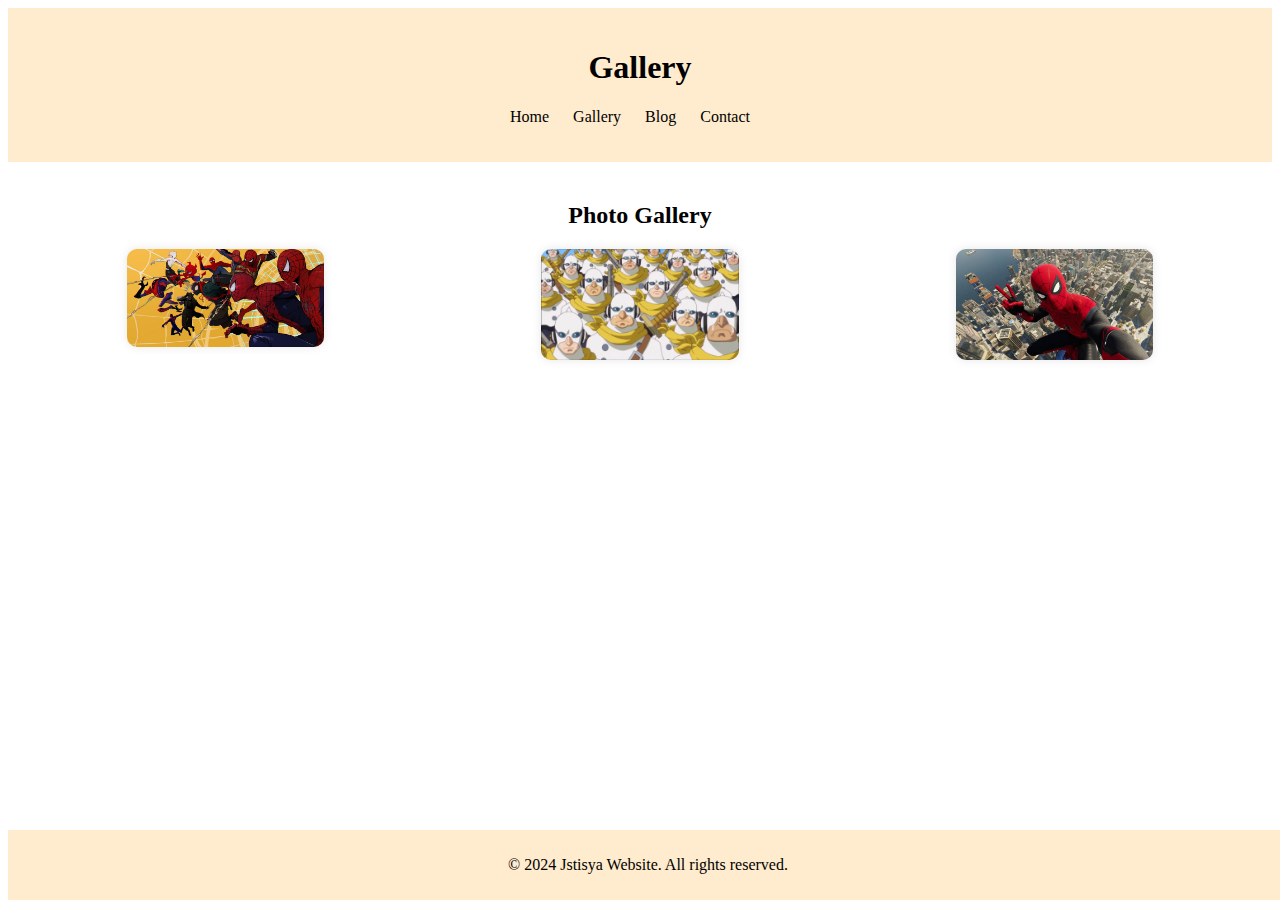
==== gallery.html @ c1df7b84 "Add files via upload" ====
<!DOCTYPE html>
<html lang="en">
<head>
    <meta charset="UTF-8">
    <meta name="viewport" content="width=device-width, initial-scale=1.0">
    <title>Gallery</title>
</head>
<body>
    <header>
        <h1>Gallery</h1>
        <nav>
            <ul>
                <li><a href="index.html">Home</a></li>
                <li><a href="gallery.html">Gallery</a></li>
                <li><a href="blog.html">Blog</a></li>
                <li><a href="contact.html">Contact</a></li>
            </ul>
        </nav>
    </header>
    <main>
        <h2>Photo Gallery</h2>
        <div class="gallery">
            <img src="spidey1.jpeg" alt="Photo 1">
            <img src="Screenshot (44).png" alt="Photo 1">
            <img src="spidey2.jpeg" alt="Photo 3">
        </div>
    </main>
    <footer>
        <p>&copy; 2024 Jstisya Website. All rights reserved.</p>
    </footer>
</body>
</html>


<head>
    <link rel="stylesheet" type="text/css" href="style_gallery.css">
</head>
---- style_gallery.css ----
a body {
    font-family: 'Times New Roman', Times, serif;
    margin: 0;
    padding: 0;
    background-color: black;
}

header {
    background-color: blanchedalmond;
    color: black;
    padding: 20px 0;
    text-align: center;
}

nav ul {
    list-style-type: none;
    padding: 0;
}

nav ul li {
    display: inline;
    margin-right: 20px;
}

nav ul li a {
    text-decoration: none;
    color: black;
    transition: color 0.3s ease;
}

nav ul li a:hover {
    color: bisque;
}

main {
    padding: 20px;
    text-align: center;
}

.gallery {
    display: grid;
    grid-template-columns: repeat(auto-fit, minmax(250px, 1fr));
    grid-gap: 20px;
    justify-items: center;
}

.gallery img {
    width: 50%;
    height: auto;
    border-radius: 10px;
    box-shadow: 0 0 10px rgba(0, 0, 0, 0.1);
}

footer {
    background-color: blanchedalmond;
    color: black;
    text-align: center;
    padding: 10px 0;
    position: fixed;
    bottom: 0;
    width: 100%;
}
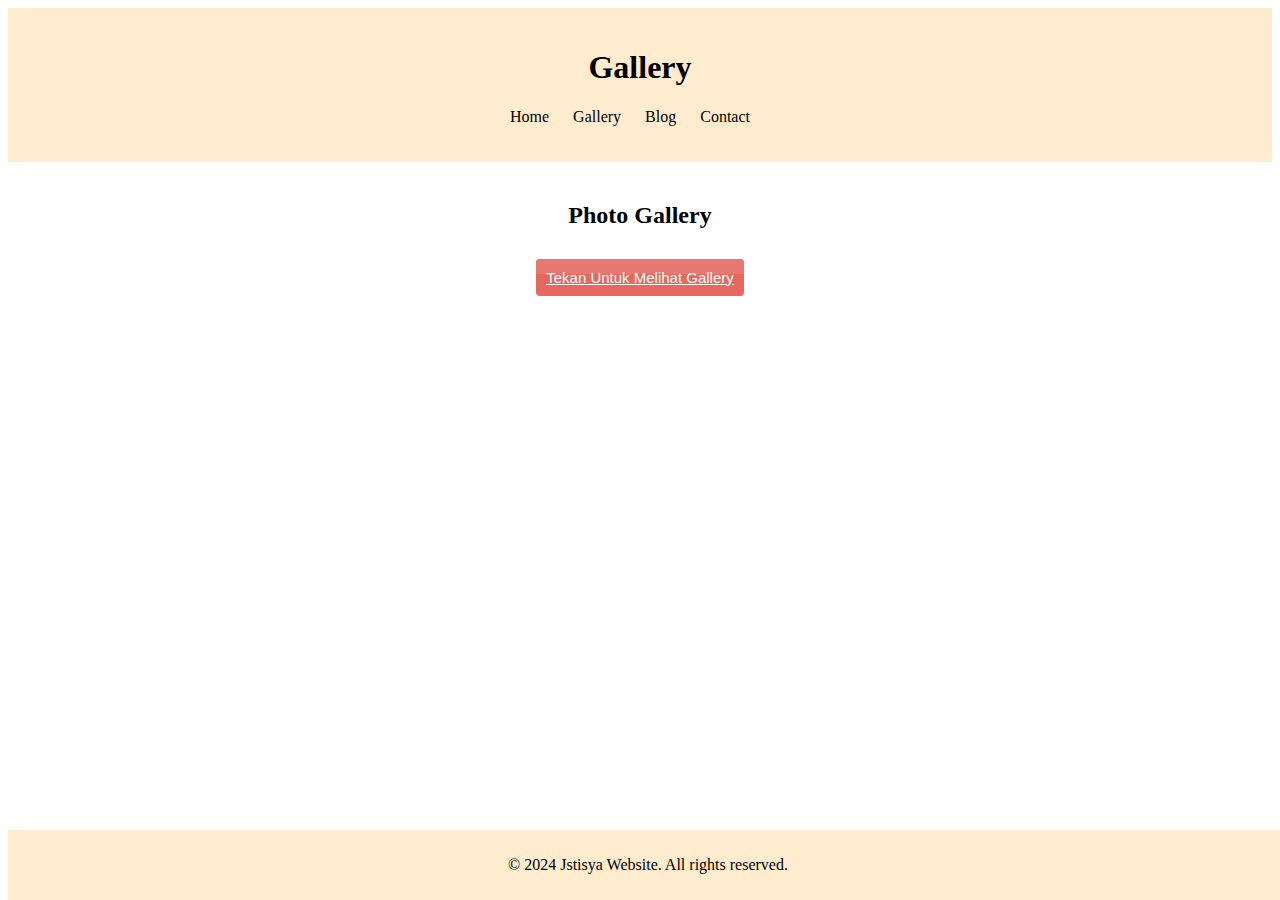
==== commit cf1712d8: "Add files via upload" ====
--- a/gallery.html
+++ b/gallery.html
@@ -19,16 +19,22 @@
     </header>
     <main>
         <h2>Photo Gallery</h2>
-        <div class="gallery">
-            <img src="spidey1.jpeg" alt="Photo 1">
-            <img src="Screenshot (44).png" alt="Photo 1">
-            <img src="spidey2.jpeg" alt="Photo 3">
+        <div class="gallery" id="galleryContainer">
+            
         </div>
+        <div style="padding-top: 20px;">
+           
+            <a href="#gallery" class="buttonClass" onclick="loadGallery()" id="loadGalleryButton" style="padding: 10px;">Tekan Untuk Melihat Gallery</a>
+            <a href="#gallery" class="buttonClass" onclick="previousGallery()" id="previousGalleryButton" style="display: none">Sebelumnya</a>
+            <a href="#gallery" class="buttonClass" onclick="nextGallery()" id="nextGalleryButton" style="display: none;">next</a>
+        </div>
+       
     </main>
     <footer>
         <p>&copy; 2024 Jstisya Website. All rights reserved.</p>
     </footer>
 </body>
+<script src="script.js"></script>
 </html>
 
 
--- a/style_gallery.css
+++ b/style_gallery.css
@@ -61,3 +61,24 @@
     width: 100%;
 }
 
+.buttonClass {
+    font-size:15px;
+    font-family:Arial;
+    width:140px;
+    height:50px;
+    border-width:1px;
+    color:#fff;
+    border-color:#ffffff;
+    border-top-left-radius:4px;
+    border-top-right-radius:4px;
+    border-bottom-left-radius:4px;
+    border-bottom-right-radius:4px;
+    box-shadow:inset 0px 39px 0px -24px #e67a73;
+    text-shadow:inset 0px 1px 0px #b23e35;
+    background:#e4685d;
+  }
+  
+  .buttonClass:hover {
+    background: #eb675e
+  }
+                
